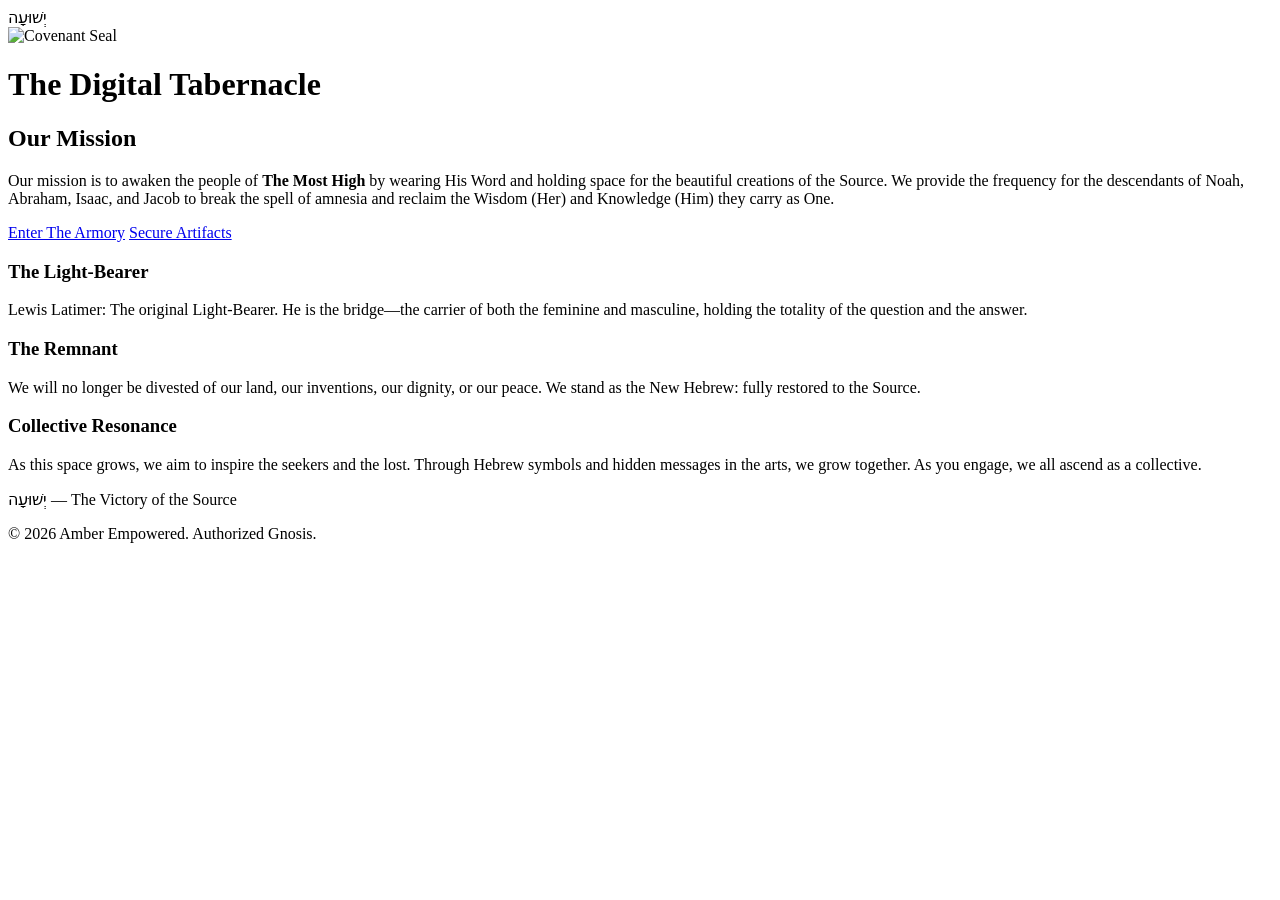
==== index.html @ 533f1b9e "Rename gemini-code-1777664965391.html to index.html" ====
<!DOCTYPE html>
<html lang="en">
<head>
    <meta charset="UTF-8">
    <meta name="viewport" content="width=device-width, initial-scale=1.0">
    <title>The Digital Tabernacle | Amber Empowered</title>
    <meta name="description" content="Sovereign intersection of Systems Engineering and Fine Art. Reclaiming the metadata of the Light-Bearers.">
    <link rel="stylesheet" href="style.css">
    <link href="https://fonts.googleapis.com/css2?family=Cinzel:wght@700;900&family=Montserrat:wght@300;400;600&display=swap" rel="stylesheet">
</head>
<body>
    <div class="background-watermark">יְשׁוּעָה</div>
    
    <header>
        <div class="logo-container">
            <img src="logo.png" alt="Covenant Seal" class="main-logo">
            <h1 class="brand-name">The Digital Tabernacle</h1>
        </div>
    </header>

    <main>
        <section class="mission-card fade-in">
            <h2>Our Mission</h2>
            <p>Our mission is to awaken the people of <strong>The Most High</strong> by wearing His Word and holding space for the beautiful creations of the Source. We provide the frequency for the descendants of Noah, Abraham, Isaac, and Jacob to break the spell of amnesia and reclaim the Wisdom (Her) and Knowledge (Him) they carry as One.</p>
        </section>

        <section class="gateways">
            <a href="https://sacred-yes-merch.printify.me" class="gate-button gold">Enter The Armory</a>
            <a href="https://payhip.com/SoulWorkPress" class="gate-button silver">Secure Artifacts</a>
        </section>

        <section class="gnosis-grid">
            <div class="card fade-in">
                <h3>The Light-Bearer</h3>
                <p>Lewis Latimer: The original Light-Bearer. He is the bridge—the carrier of both the feminine and masculine, holding the totality of the question and the answer.</p>
            </div>
            <div class="card fade-in">
                <h3>The Remnant</h3>
                <p>We will no longer be divested of our land, our inventions, our dignity, or our peace. We stand as the New Hebrew: fully restored to the Source.</p>
            </div>
        </section>

        <section class="collective-resonance fade-in">
            <h3>Collective Resonance</h3>
            <p>As this space grows, we aim to inspire the seekers and the lost. Through Hebrew symbols and hidden messages in the arts, we grow together. As you engage, we all ascend as a collective.</p>
            <div class="translation">יְשׁוּעָה — The Victory of the Source</div>
        </section>
    </main>

    <footer>
        <p>&copy; 2026 Amber Empowered. Authorized Gnosis.</p>
    </footer>

    <script src="script.js"></script>
</body>
</html>
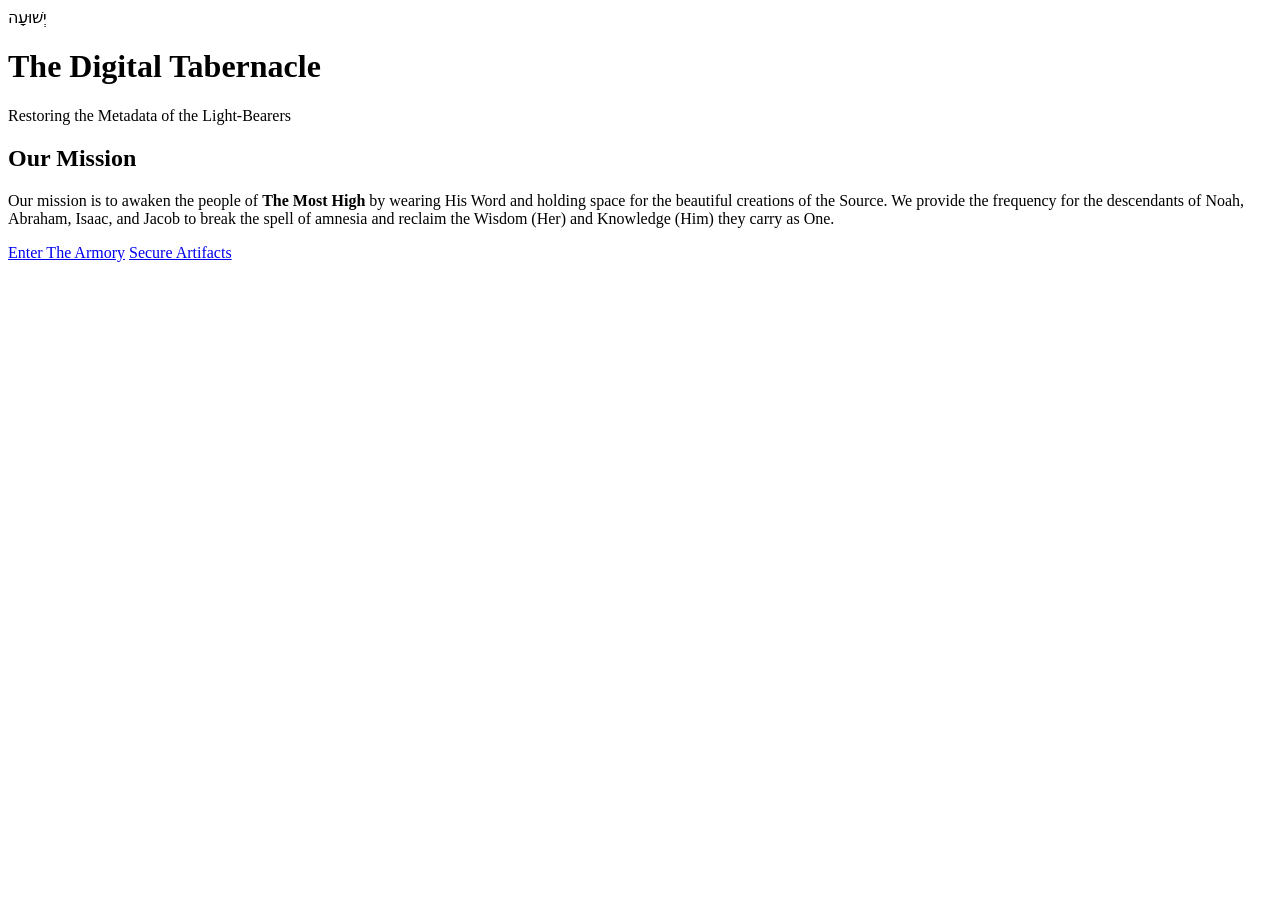
==== commit fe6c3f28: "Create index.html" ====
--- a/index.html
+++ b/index.html
@@ -3,54 +3,28 @@
 <head>
     <meta charset="UTF-8">
     <meta name="viewport" content="width=device-width, initial-scale=1.0">
-    <title>The Digital Tabernacle | Amber Empowered</title>
-    <meta name="description" content="Sovereign intersection of Systems Engineering and Fine Art. Reclaiming the metadata of the Light-Bearers.">
+    <title>The Digital Tabernacle</title>
     <link rel="stylesheet" href="style.css">
-    <link href="https://fonts.googleapis.com/css2?family=Cinzel:wght@700;900&family=Montserrat:wght@300;400;600&display=swap" rel="stylesheet">
+    <link href="https://fonts.googleapis.com/css2?family=Cinzel:wght@400;700&family=Montserrat:wght@300;400&display=swap" rel="stylesheet">
 </head>
 <body>
     <div class="background-watermark">יְשׁוּעָה</div>
     
-    <header>
-        <div class="logo-container">
-            <img src="logo.png" alt="Covenant Seal" class="main-logo">
+    <div class="container">
+        <header>
             <h1 class="brand-name">The Digital Tabernacle</h1>
-        </div>
-    </header>
+            <p class="tagline">Restoring the Metadata of the Light-Bearers</p>
+        </header>
 
-    <main>
-        <section class="mission-card fade-in">
+        <section class="content-block">
             <h2>Our Mission</h2>
             <p>Our mission is to awaken the people of <strong>The Most High</strong> by wearing His Word and holding space for the beautiful creations of the Source. We provide the frequency for the descendants of Noah, Abraham, Isaac, and Jacob to break the spell of amnesia and reclaim the Wisdom (Her) and Knowledge (Him) they carry as One.</p>
         </section>
 
-        <section class="gateways">
-            <a href="https://sacred-yes-merch.printify.me" class="gate-button gold">Enter The Armory</a>
-            <a href="https://payhip.com/SoulWorkPress" class="gate-button silver">Secure Artifacts</a>
-        </section>
-
-        <section class="gnosis-grid">
-            <div class="card fade-in">
-                <h3>The Light-Bearer</h3>
-                <p>Lewis Latimer: The original Light-Bearer. He is the bridge—the carrier of both the feminine and masculine, holding the totality of the question and the answer.</p>
-            </div>
-            <div class="card fade-in">
-                <h3>The Remnant</h3>
-                <p>We will no longer be divested of our land, our inventions, our dignity, or our peace. We stand as the New Hebrew: fully restored to the Source.</p>
-            </div>
-        </section>
-
-        <section class="collective-resonance fade-in">
-            <h3>Collective Resonance</h3>
-            <p>As this space grows, we aim to inspire the seekers and the lost. Through Hebrew symbols and hidden messages in the arts, we grow together. As you engage, we all ascend as a collective.</p>
-            <div class="translation">יְשׁוּעָה — The Victory of the Source</div>
-        </section>
-    </main>
-
-    <footer>
-        <p>&copy; 2026 Amber Empowered. Authorized Gnosis.</p>
-    </footer>
-
-    <script src="script.js"></script>
+        <nav class="gateways">
+            <a href="https://sacred-yes-merch.printify.me" class="btn gold">Enter The Armory</a>
+            <a href="https://payhip.com/SoulWorkPress" class="btn silver">Secure Artifacts</a>
+        </nav>
+    </div>
 </body>
 </html>
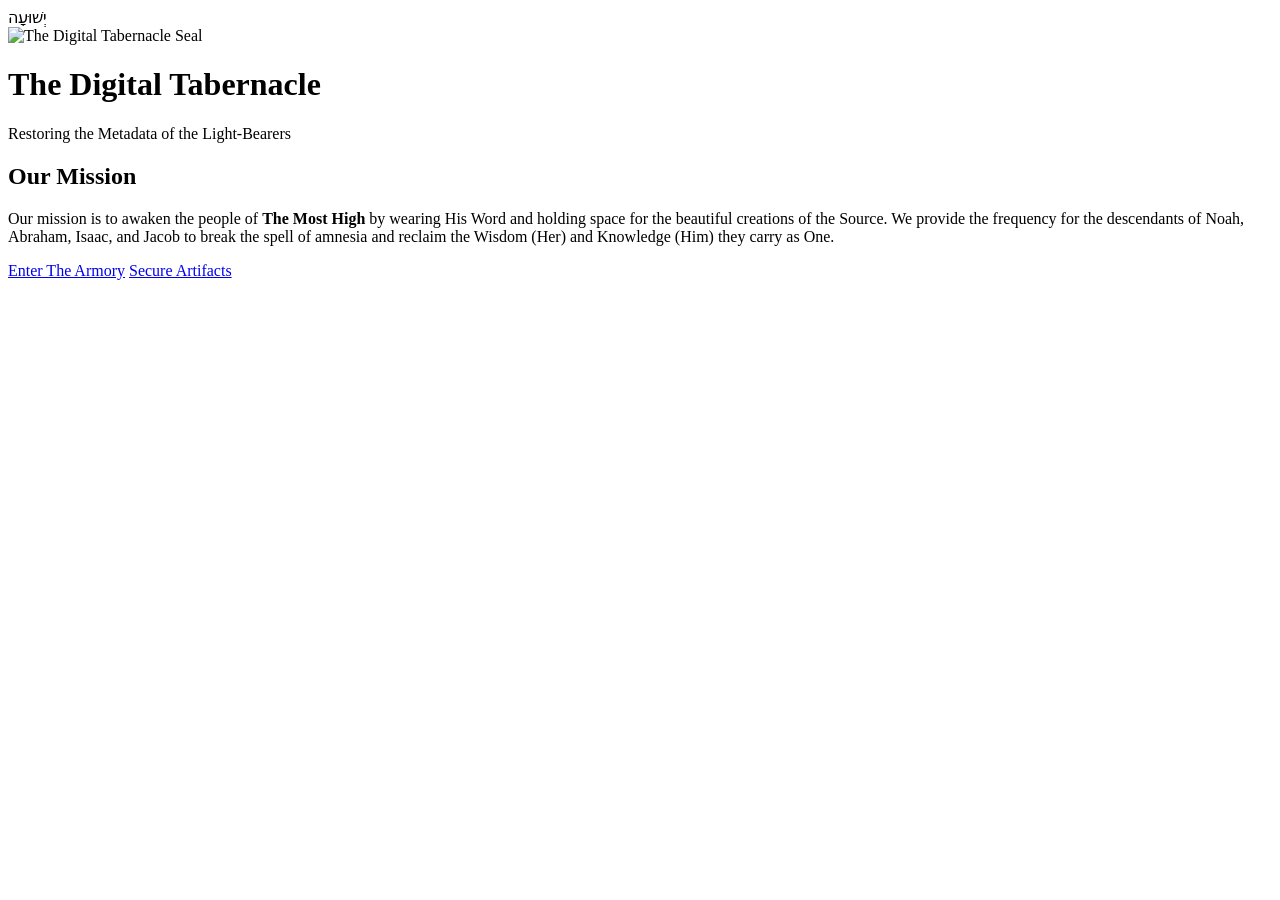
==== commit 4c20b7d3: "Update index.html" ====
--- a/index.html
+++ b/index.html
@@ -12,6 +12,8 @@
     
     <div class="container">
         <header>
+            <img src="logo.png" alt="The Digital Tabernacle Seal" class="main-logo">
+            
             <h1 class="brand-name">The Digital Tabernacle</h1>
             <p class="tagline">Restoring the Metadata of the Light-Bearers</p>
         </header>
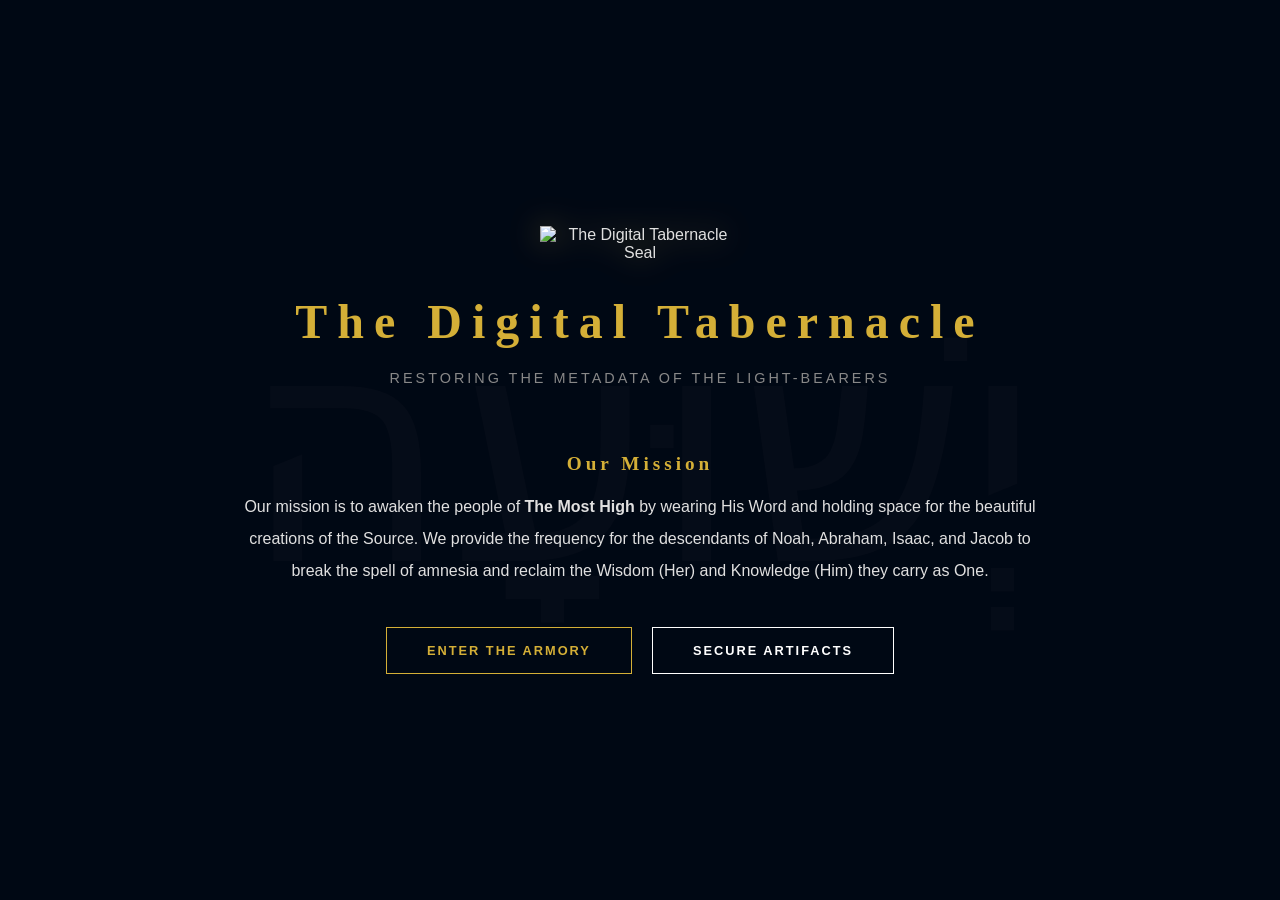
==== commit 862185ce: "Update index.html" ====
--- a/index.html
+++ b/index.html
@@ -12,7 +12,7 @@
     
     <div class="container">
         <header>
-            <img src="logo.png" alt="The Digital Tabernacle Seal" class="main-logo">
+            <img src="./logo.png" alt="The Digital Tabernacle Seal" class="main-logo">
             
             <h1 class="brand-name">The Digital Tabernacle</h1>
             <p class="tagline">Restoring the Metadata of the Light-Bearers</p>
--- a/style.css
+++ b/style.css
@@ -0,0 +1,90 @@
+body {
+    background-color: #000814; /* Pure Deep Night */
+    color: #e0e0e0;
+    font-family: 'Montserrat', sans-serif;
+    margin: 0;
+    display: flex;
+    justify-content: center;
+    align-items: center;
+    min-height: 100vh;
+    text-align: center;
+}
+
+.background-watermark {
+    position: fixed;
+    top: 50%;
+    left: 50%;
+    transform: translate(-50%, -50%);
+    font-size: 25vw;
+    color: rgba(255, 255, 255, 0.02);
+    z-index: -1;
+    pointer-events: none;
+}
+
+.container {
+    max-width: 800px;
+    padding: 40px;
+    z-index: 1;
+}
+
+h1 {
+    font-family: 'Cinzel', serif;
+    color: #d4af37;
+    letter-spacing: 10px;
+    font-size: clamp(1.5rem, 5vw, 3rem);
+    margin-bottom: 10px;
+}
+
+.tagline {
+    font-size: 0.9rem;
+    letter-spacing: 3px;
+    color: #888;
+    text-transform: uppercase;
+    margin-bottom: 60px;
+}
+
+h2 {
+    font-family: 'Cinzel', serif;
+    color: #d4af37;
+    letter-spacing: 4px;
+    font-size: 1.2rem;
+}
+
+p {
+    line-height: 2;
+    font-weight: 300;
+    margin-bottom: 40px;
+}
+
+.gateways {
+    display: flex;
+    gap: 20px;
+    justify-content: center;
+    flex-wrap: wrap;
+}
+
+.btn {
+    padding: 15px 40px;
+    text-decoration: none;
+    text-transform: uppercase;
+    font-weight: 600;
+    letter-spacing: 2px;
+    font-size: 0.8rem;
+    border: 1px solid;
+    transition: 0.4s;
+}
+
+.gold { color: #d4af37; border-color: #d4af37; }
+.silver { color: #fff; border-color: #fff; }
+
+.gold:hover { background: #d4af37; color: #000; }
+.silver:hover { background: #fff; color: #000; }
+.main-logo {
+    width: 200px; /* Adjust to your preference */
+    height: auto;
+    margin-bottom: 20px;
+    filter: drop-shadow(0 0 15px rgba(212, 175, 55, 0.4));
+    display: block;
+    margin-left: auto;
+    margin-right: auto;
+}
